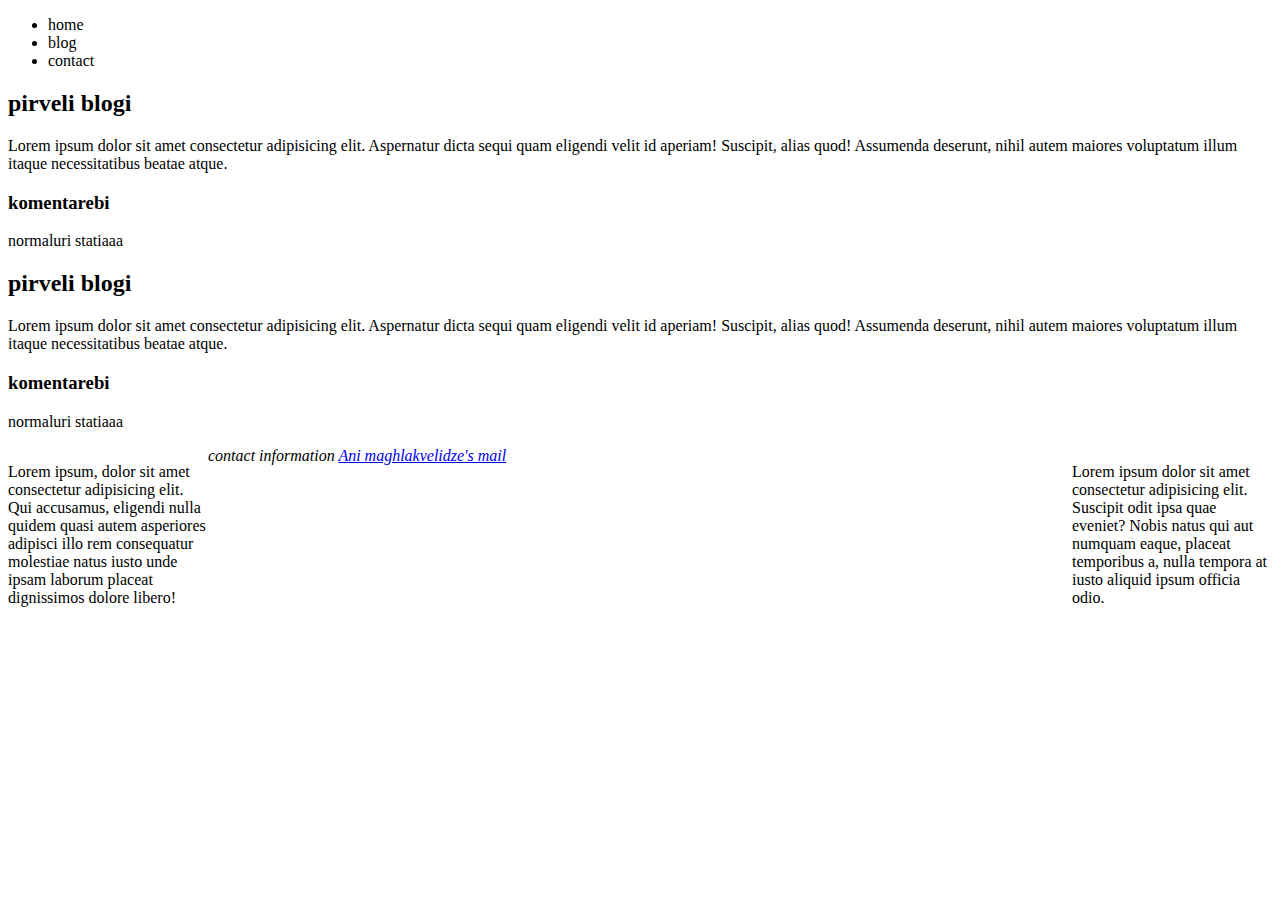
==== semantic.html @ d39273db "pracitcee" ====
<!DOCTYPE html>
<html>
<head>
	<meta charset="utf-8">
	<link rel="stylesheet" href="css/style.csss">
	<title>semantic</title>
</head>
<body>

<header>
 <nav>
<ul>
<li>home</li>
<li>blog</li>
<li>contact</li>
</ul>
 </nav>
</header>
<article>
    <h2>pirveli blogi</h2>
    <div>
        Lorem ipsum dolor sit amet consectetur adipisicing elit. Aspernatur dicta sequi quam eligendi velit id aperiam! Suscipit, alias quod! Assumenda deserunt, nihil autem maiores voluptatum illum itaque necessitatibus beatae atque.
    </div>
    <div>
        <h3>komentarebi</h3>
        <p>normaluri statiaaa</p>
    </div>
</article>
<section>
    <h2>pirveli blogi</h2>
    <div>
        Lorem ipsum dolor sit amet consectetur adipisicing elit. Aspernatur dicta sequi quam eligendi velit id aperiam! Suscipit, alias quod! Assumenda deserunt, nihil autem maiores voluptatum illum itaque necessitatibus beatae atque.
    </div>
    <div>
        <h3>komentarebi</h3>
        <p>normaluri statiaaa</p>
    </div>
</section>
<div>
<aside style="float: right; width: 200px;">
<p>Lorem ipsum dolor sit amet consectetur adipisicing elit. Suscipit odit ipsa quae eveniet? Nobis natus qui aut numquam eaque, placeat temporibus a, nulla tempora at iusto aliquid ipsum officia odio.</p>

</aside>
</div>
<div>
<aside style="float: left; width: 200px;">
<p>Lorem ipsum, dolor sit amet consectetur adipisicing elit. Qui accusamus, eligendi nulla quidem quasi autem asperiores adipisci illo rem consequatur molestiae natus iusto unde ipsam laborum placeat dignissimos dolore libero!</p>
</aside>
</div>

<footer style="bottom:0%;" >
    <address> contact information  <a href="mailto:test@gmail.com" >Ani maghlakvelidze's mail</a></address>
</footer>






</body>
</html>
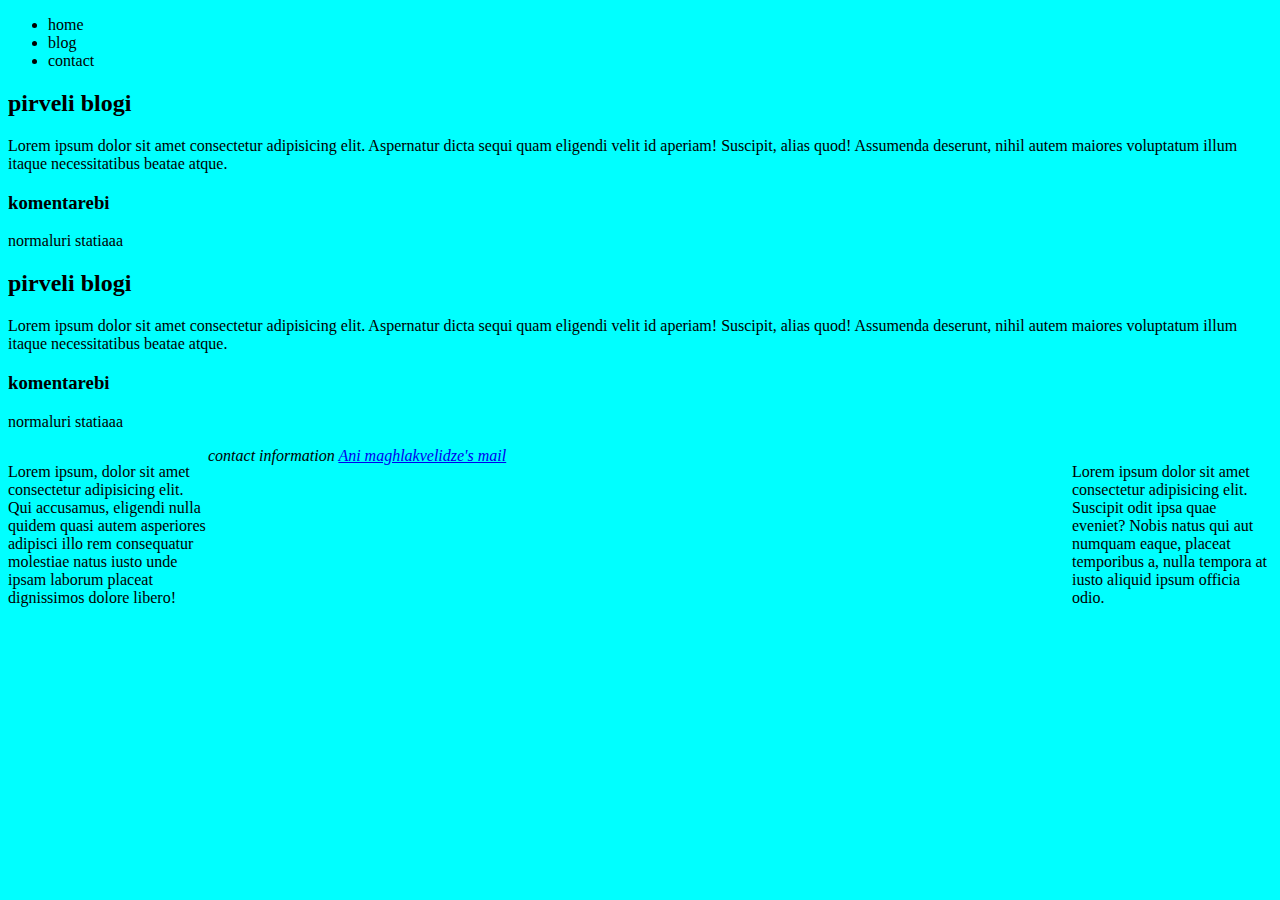
==== commit ce0c365f: "sffas" ====
--- a/semantic.html
+++ b/semantic.html
@@ -2,8 +2,11 @@
 <html>
 <head>
 	<meta charset="utf-8">
-	<link rel="stylesheet" href="css/style.csss">
+	
+<link rel="stylesheet" href="css/style.css">
+
 	<title>semantic</title>
+  
 </head>
 <body>
 
--- a/css/style.css
+++ b/css/style.css
@@ -0,0 +1,4 @@
+body {
+
+    background-color: aqua;
+}